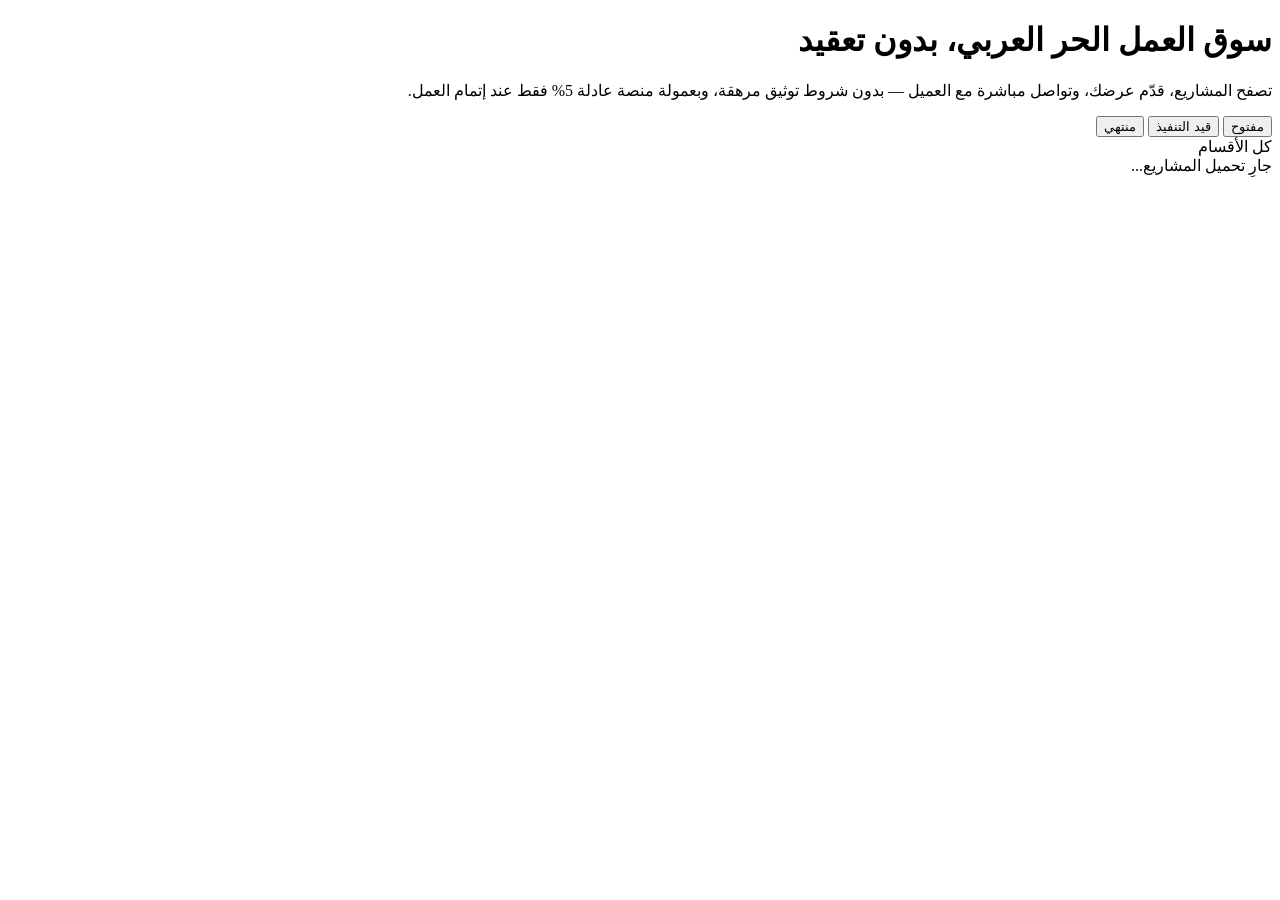
==== index.html @ a9999281 "Add files via upload" ====
<!DOCTYPE html>
<html lang="ar" dir="rtl">
<head>
<meta charset="UTF-8">
<meta name="viewport" content="width=device-width, initial-scale=1">
<title>منصة العرب — تصفح المشاريع</title>
<link rel="preconnect" href="https://fonts.googleapis.com">
<link href="https://fonts.googleapis.com/css2?family=Tajawal:wght@500;700;800;900&family=Cairo:wght@400;500;600;700&display=swap" rel="stylesheet">
<link rel="stylesheet" href="css/style.css">
</head>
<body>
<header class="top" id="siteHeader"></header>

<main class="wrap">
  <div class="hero">
    <div>
      <h1>سوق العمل الحر العربي، بدون تعقيد</h1>
      <p>تصفح المشاريع، قدّم عرضك، وتواصل مباشرة مع العميل — بدون شروط توثيق مرهقة، وبعمولة منصة عادلة 5% فقط عند إتمام العمل.</p>
    </div>
    <div class="hero-stats" id="heroStats"></div>
  </div>

  <div class="status-tabs" id="statusTabs">
    <button data-s="open" class="active">مفتوح</button>
    <button data-s="ongoing">قيد التنفيذ</button>
    <button data-s="completed">منتهي</button>
  </div>

  <div class="filters" id="catFilters">
    <span class="chip active" data-c="all">كل الأقسام</span>
  </div>

  <div id="projectsGrid" class="grid">
    <div class="empty">جارِ تحميل المشاريع...</div>
  </div>
</main>

<footer id="siteFooter"></footer>

<script type="module" src="js/index.js"></script>
</body>
</html>
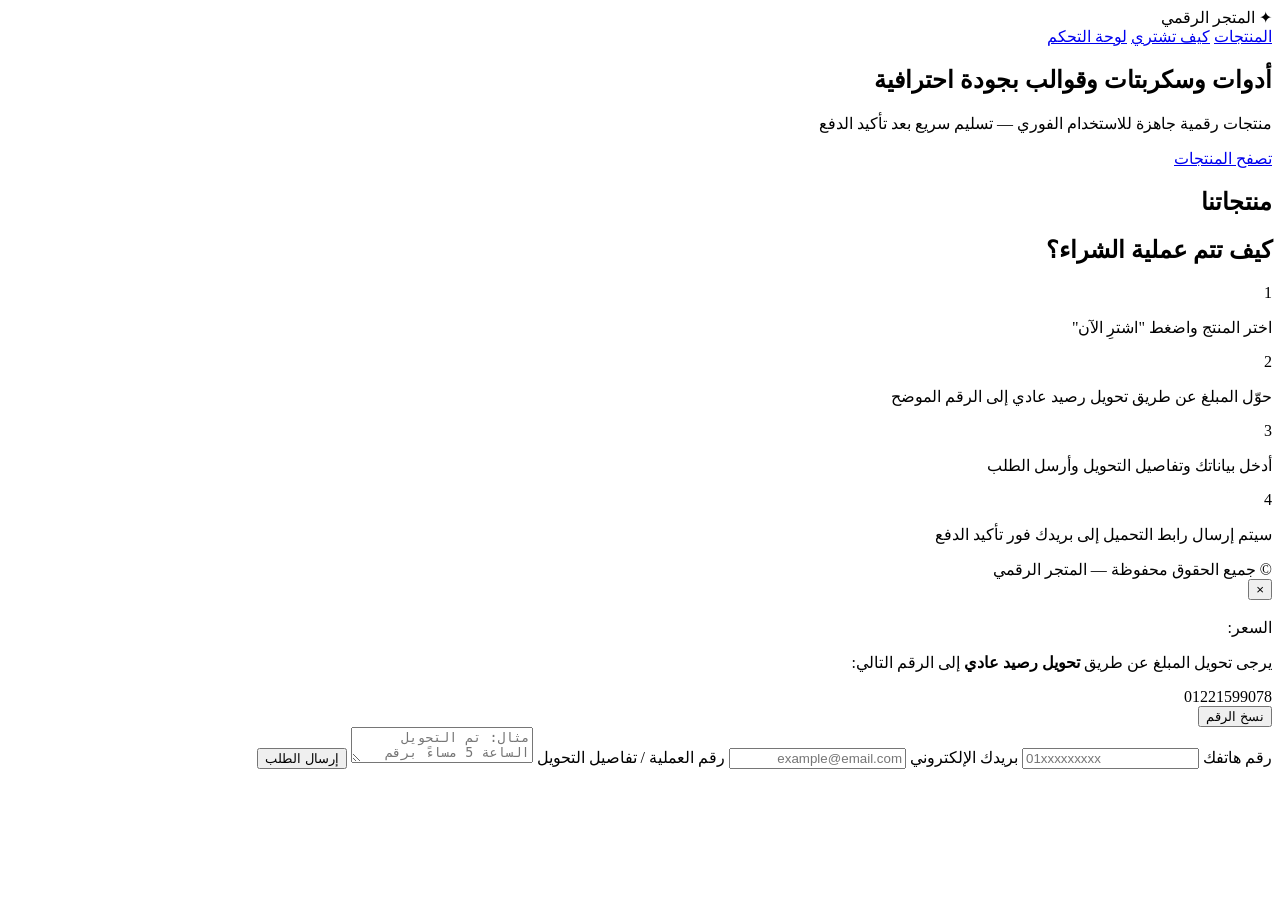
==== commit 95de179d: "Add files via upload" ====
--- a/index.html
+++ b/index.html
@@ -3,40 +3,83 @@
 <head>
 <meta charset="UTF-8">
 <meta name="viewport" content="width=device-width, initial-scale=1">
-<title>منصة العرب — تصفح المشاريع</title>
+<title>المتجر الرقمي | أدوات وسكربتات وقوالب احترافية</title>
 <link rel="preconnect" href="https://fonts.googleapis.com">
-<link href="https://fonts.googleapis.com/css2?family=Tajawal:wght@500;700;800;900&family=Cairo:wght@400;500;600;700&display=swap" rel="stylesheet">
+<link href="https://fonts.googleapis.com/css2?family=Cairo:wght@400;600;700;900&display=swap" rel="stylesheet">
 <link rel="stylesheet" href="css/style.css">
 </head>
 <body>
-<header class="top" id="siteHeader"></header>
 
-<main class="wrap">
-  <div class="hero">
-    <div>
-      <h1>سوق العمل الحر العربي، بدون تعقيد</h1>
-      <p>تصفح المشاريع، قدّم عرضك، وتواصل مباشرة مع العميل — بدون شروط توثيق مرهقة، وبعمولة منصة عادلة 5% فقط عند إتمام العمل.</p>
+<header class="site-header">
+  <div class="container header-inner">
+    <div class="logo">✦ المتجر <span>الرقمي</span></div>
+    <nav>
+      <a href="#products">المنتجات</a>
+      <a href="#how">كيف تشتري</a>
+      <a href="admin.html" class="admin-link">لوحة التحكم</a>
+    </nav>
+  </div>
+</header>
+
+<section class="hero">
+  <div class="container">
+    <h1>أدوات وسكربتات وقوالب <span class="gold">بجودة احترافية</span></h1>
+    <p>منتجات رقمية جاهزة للاستخدام الفوري — تسليم سريع بعد تأكيد الدفع</p>
+    <a href="#products" class="btn btn-gold">تصفح المنتجات</a>
+  </div>
+</section>
+
+<section id="products" class="products-section">
+  <div class="container">
+    <h2 class="section-title">منتجاتنا</h2>
+    <div id="productsGrid" class="products-grid"></div>
+  </div>
+</section>
+
+<section id="how" class="how-section">
+  <div class="container">
+    <h2 class="section-title">كيف تتم عملية الشراء؟</h2>
+    <div class="steps">
+      <div class="step"><span>1</span><p>اختر المنتج واضغط "اشترِ الآن"</p></div>
+      <div class="step"><span>2</span><p>حوّل المبلغ عن طريق تحويل رصيد عادي إلى الرقم الموضح</p></div>
+      <div class="step"><span>3</span><p>أدخل بياناتك وتفاصيل التحويل وأرسل الطلب</p></div>
+      <div class="step"><span>4</span><p>سيتم إرسال رابط التحميل إلى بريدك فور تأكيد الدفع</p></div>
     </div>
-    <div class="hero-stats" id="heroStats"></div>
   </div>
+</section>
 
-  <div class="status-tabs" id="statusTabs">
-    <button data-s="open" class="active">مفتوح</button>
-    <button data-s="ongoing">قيد التنفيذ</button>
-    <button data-s="completed">منتهي</button>
+<footer class="site-footer">
+  <div class="container">© جميع الحقوق محفوظة — المتجر الرقمي</div>
+</footer>
+
+<!-- Buy Modal -->
+<div id="buyModal" class="modal-overlay">
+  <div class="modal-box">
+    <button class="modal-close" id="closeModal">×</button>
+    <h3 id="modalProductTitle"></h3>
+    <p class="modal-price">السعر: <strong id="modalProductPrice"></strong></p>
+
+    <div class="payment-box">
+      <p>يرجى تحويل المبلغ عن طريق <strong>تحويل رصيد عادي</strong> إلى الرقم التالي:</p>
+      <div class="payment-number" id="paymentNumber">01221599078</div>
+      <button type="button" id="copyNumberBtn" class="btn btn-outline btn-sm">نسخ الرقم</button>
+    </div>
+
+    <form id="orderForm">
+      <input type="hidden" id="orderProductId">
+      <label>رقم هاتفك</label>
+      <input type="tel" id="customerPhone" required placeholder="01xxxxxxxxx">
+      <label>بريدك الإلكتروني</label>
+      <input type="email" id="customerEmail" required placeholder="example@email.com">
+      <label>رقم العملية / تفاصيل التحويل</label>
+      <textarea id="transferDetails" required placeholder="مثال: تم التحويل الساعة 5 مساءً برقم عملية 123456"></textarea>
+      <button type="submit" class="btn btn-gold btn-block">إرسال الطلب</button>
+      <p id="orderStatusMsg"></p>
+    </form>
   </div>
+</div>
 
-  <div class="filters" id="catFilters">
-    <span class="chip active" data-c="all">كل الأقسام</span>
-  </div>
-
-  <div id="projectsGrid" class="grid">
-    <div class="empty">جارِ تحميل المشاريع...</div>
-  </div>
-</main>
-
-<footer id="siteFooter"></footer>
-
-<script type="module" src="js/index.js"></script>
+<script src="js/products.js"></script>
+<script src="js/store.js"></script>
 </body>
 </html>
